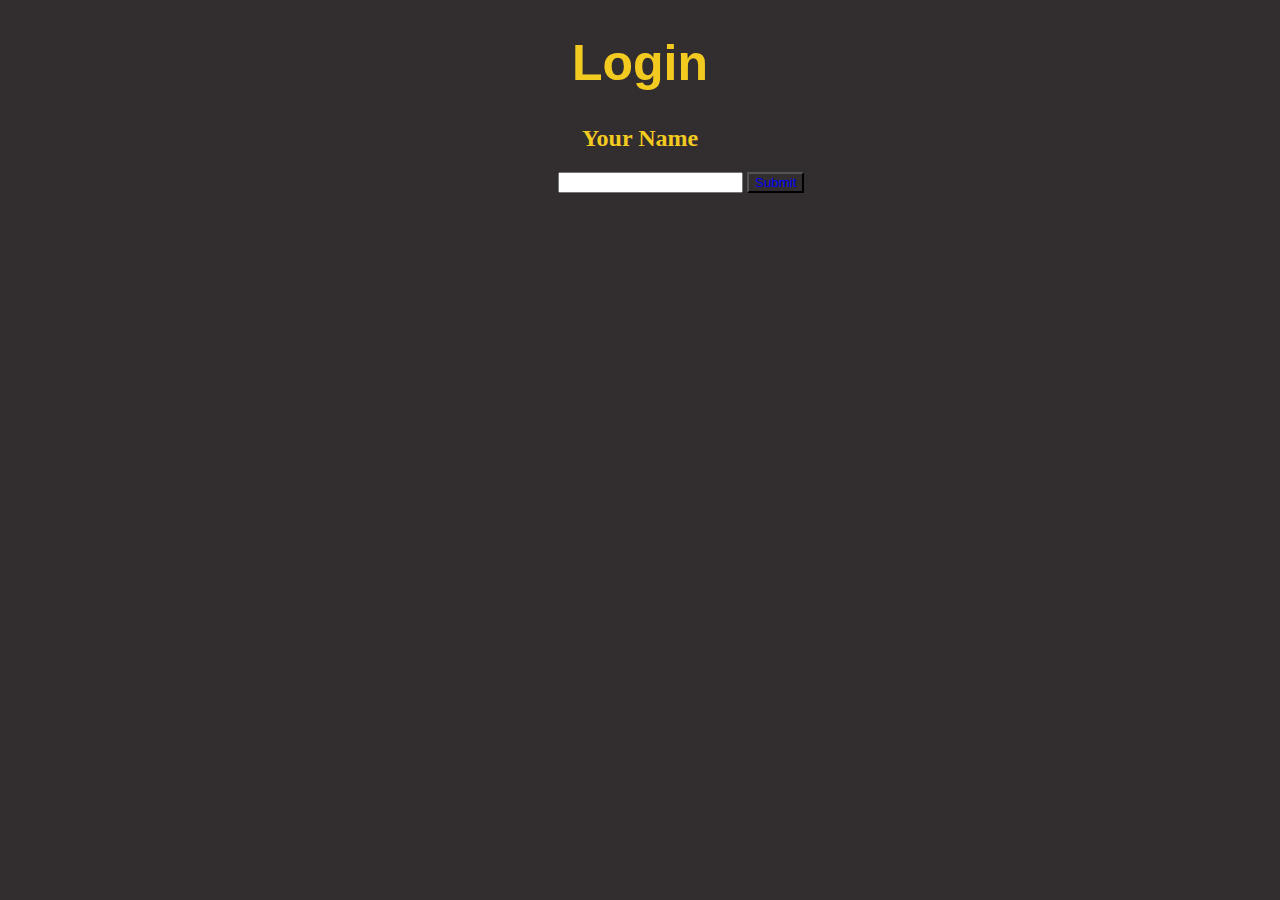
==== index.html @ 02826851 "Rename entry.html to index.html" ====
<!DOCTYPE html>
<html>
<link rel="stylesheet" href="sourcecss.css">

<head>
  <title>Login Page</title>

  <script
  src="https://code.jquery.com/jquery-3.4.1.js"
  integrity="sha256-WpOohJOqMqqyKL9FccASB9O0KwACQJpFTUBLTYOVvVU="
  crossorigin="anonymous"></script>

</head>

<script>

  function SubForm (){
    document.getElementById('time').value = Date()
    $.ajax({
      url:"https://api.apispreadsheets.com/data/16657/",
      type:"post",
      data:$("#myForm").serializeArray(),
      success: function(){
        alert("Form Data Submitted :)")
      },
      error: function(){
        alert("There was an error :(")
      }
    });

  }
</script>

<body class="bodyweb">

  <form id="myForm">
    <h1 class="heading">Login</h1>

    <h2 class="newsheading" id="nameofthestudent">Your Name</h2>
    <form id="myForm">
   
      <input style="margin-left: 550px;" type ="text" name="Student" />
     
      <button style="margin-left: 600;"  class="newsheading" type="button" id="print" onClick="SubForm()"><a style="text-decoration:none" href="exam.html">Submit</a></button>
      <input type="hidden" id="time" name="time finished" />
      </form>
  </form>

</body>

</html>
---- sourcecss.css ----
.heading {
    color: #f3ca20 ;
     animation-name: example;
     animation-duration: 4s;
   text-align: center;
   font-size: 50px;
   font-family:Impact, Haettenschweiler, 'Arial Narrow Bold', sans-serif;
   
   
   }
   .newsheading{
   color: #f3ca20;
   background-color: #322e2f;
   text-align: center;
   }
   @keyframes example {
     from {color: red;}
     to {color: yellow;}
   }
   
   @keyframes example1 {
     from {background-color: rgb(176, 27, 196);}
     to {background-color: rgb(231, 231, 12);}
     from {color: rgb(231, 231, 12);}
     to {color:rgb(176, 27, 196);}
   }
   /* The navbar container */
   .topnav {
     overflow: hidden;
     background-color: rgb(8, 5, 7);
   }
   
   /* Navbar links */
   .topnav a {
     float: left;
     display: block;
     color: #f3ca20;
     text-align: center;
     padding: 14px 16px;
     text-decoration: rgb(18, 157, 161);
     font-family:'Franklin Gothic Medium', 'Arial Narrow', Arial, sans-serif;
   }
   
   /* Links - change color on hover */
   .topnav a:hover {
   animation-name: example1;
   animation-duration: 0.5s;
     background-color: rgb(231, 231, 12);
     color: rgb(230, 15, 15);
     font-family:'Franklin Gothic Medium', 'Arial Narrow', Arial, sans-serif;
   }
   .bodyweb {
   background-color: #322e2f;
   
   }   
   .footer {
     padding: 20px;
     text-align: center;
     background: #ddd;
     margin-top: 20px;
   }
   .endmessage{
   color: rgb(253, 160, 38);
   text-align: center;    
   }
   .description{
    color: #12a4d9;
    font-size: 20px;   
    text-decoration: none;
   }
   
   .webproductsheading{
   color: #f3ca20;
   font: bold;
   
   }
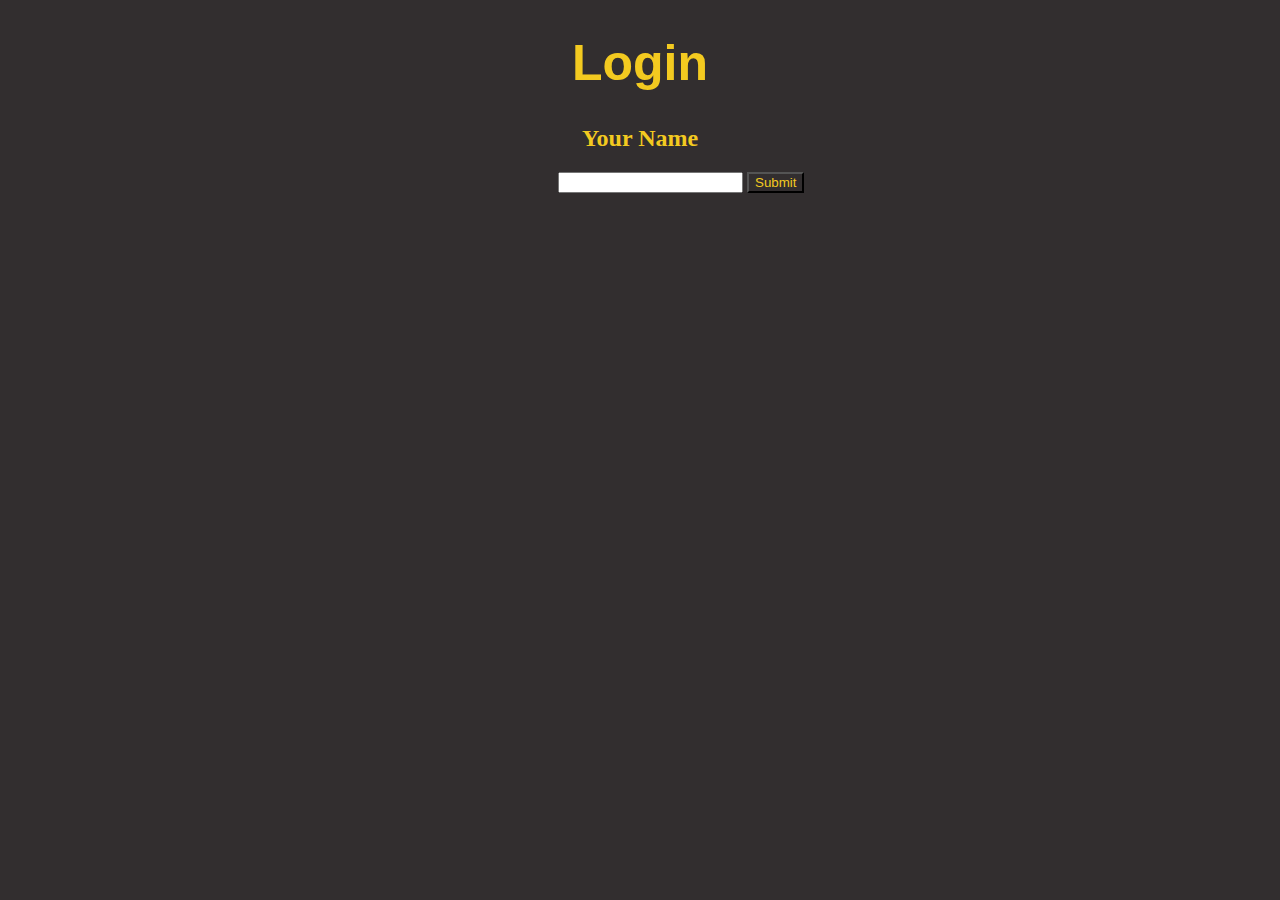
==== commit a76f659e: "Update index.html" ====
--- a/index.html
+++ b/index.html
@@ -15,6 +15,7 @@
 <script>
 
   function SubForm (){
+    window.open("exam.html");
     document.getElementById('time').value = Date()
     $.ajax({
       url:"https://api.apispreadsheets.com/data/16657/",
@@ -41,7 +42,7 @@
    
       <input style="margin-left: 550px;" type ="text" name="Student" />
      
-      <button style="margin-left: 600;"  class="newsheading" type="button" id="print" onClick="SubForm()"><a style="text-decoration:none" href="exam.html">Submit</a></button>
+      <button style="margin-left: 600;"  class="newsheading" type="button"  onClick="SubForm()" > Submit</button>
       <input type="hidden" id="time" name="time finished" />
       </form>
   </form>
